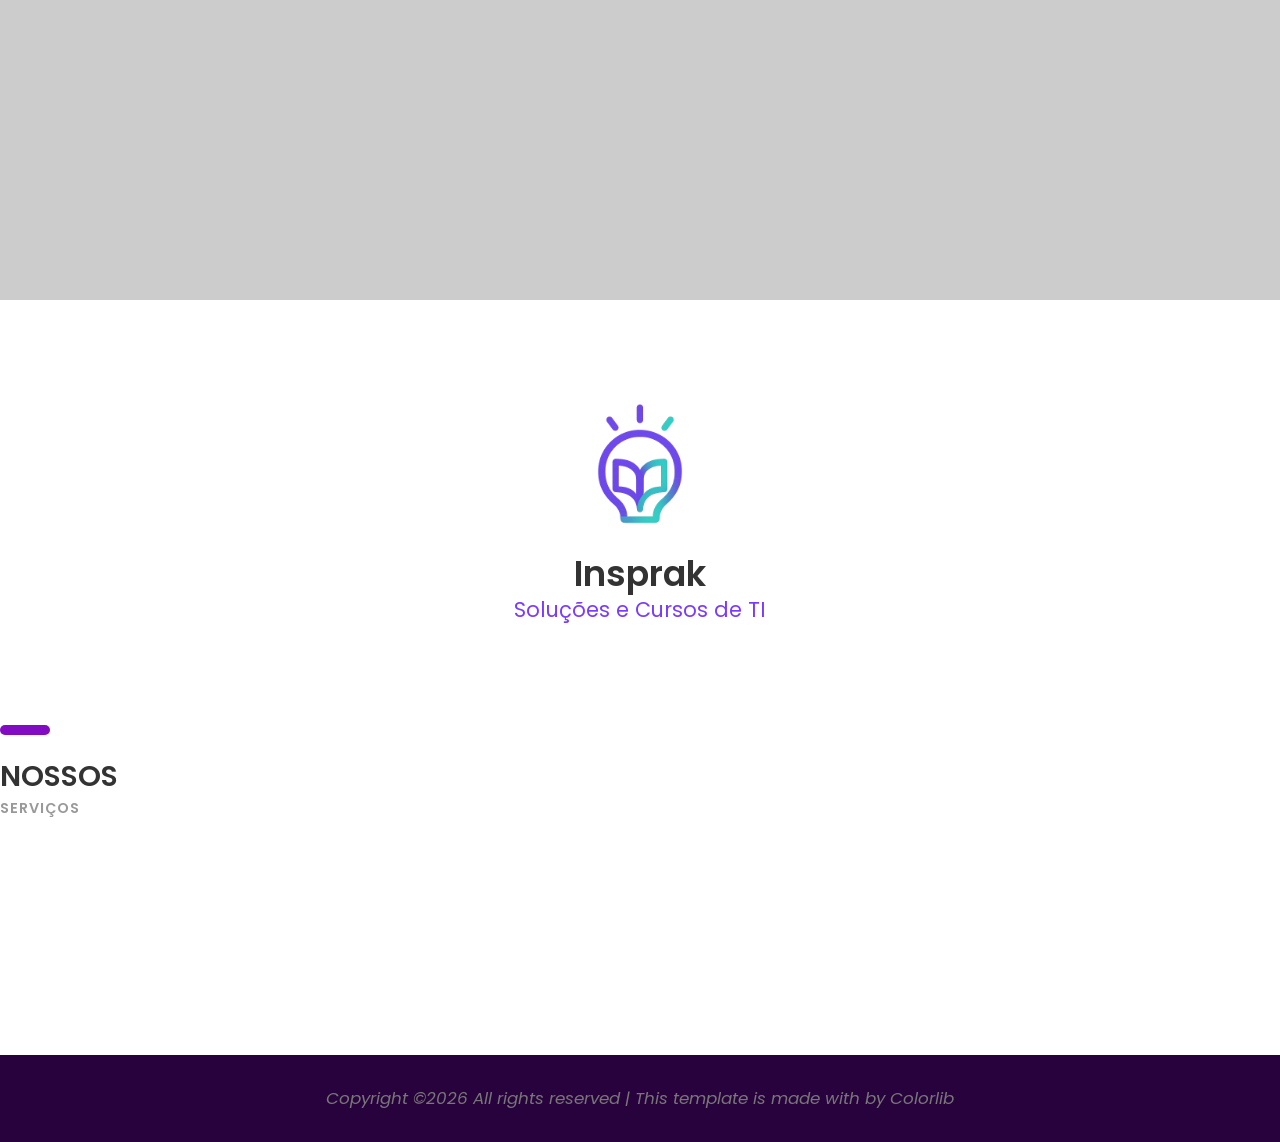
==== index.html @ a5f720f3 "Update index.html" ====
<!DOCTYPE HTML>
<html lang="en">
<head>
	<!-- Event snippet for Website traffic conversion page -->
<script>
  gtag('event', 'conversion', {'send_to': 'AW-1036144168/9g76CKjMibsYEKicie4D'});
</script>

	<!-- Google tag (gtag.js) -->
<script async src="https://www.googletagmanager.com/gtag/js?id=AW-1036144168"></script>
<script>
  window.dataLayer = window.dataLayer || [];
  function gtag(){dataLayer.push(arguments);}
  gtag('js', new Date());

  gtag('config', 'AW-1036144168');
</script>
	<title>Insprak</title>
	<meta http-equiv="X-UA-Compatible" content="IE=edge">
    <meta name="viewport" content="width=device-width, initial-scale=1">
	<meta charset="UTF-8">
	
	
	<!-- Font -->
	
	<link href="https://fonts.googleapis.com/css?family=Poppins:400,500,600,700%7CAllura" rel="stylesheet">
	
	<!-- Stylesheets -->
	
	<link href="common-css/bootstrap.css" rel="stylesheet">
	
	<link href="common-css/ionicons.css" rel="stylesheet">
	
	<link href="common-css/fluidbox.min.css" rel="stylesheet">
	
	<link href="01-cv-portfolio/css/styles.css" rel="stylesheet">
	
	<link href="01-cv-portfolio/css/responsive.css" rel="stylesheet">
	
</head>
<body>
	
	<header>
		<div class="container">
			
			
			<!--<a class="downlad-btn" href=".pdf">Download CV</a>-->
		</div><!-- container -->
	</header>
	
	
	<section class="intro-section">
		<div class="container">
			<div class="row">
				<div class="col-md-1 col-lg-2"></div>
				
				<div class="col-md-10 col-lg-8">
					<div class="intro">
						<br>
						<br>
						<br>
						<br>
						<br>
						 <div class="profile-img"><img src="images/logo.png" alt=""></div> 
						<h2><b>Insprak</b></h2>
						<h4 class="font-yellow">Soluções e Cursos de TI</h4>

						
						
			    	</div><!-- intro -->				 
				</div><!-- col-sm-8 -->
			</div><!-- row -->
		</div><!-- container -->
	</section><!-- intro-section -->
	
	 
	
	<section class="about-section section">
		<div class="container">
			
			<div class="row">
				<div class="col-sm-4">
					<div class="heading">
						<h3><b>NOSSOS</b></h3>
						<h6 class="font-lite-black"><b>SERVIÇOS</b></h6>
					</div> 
				</div><!-- col-sm-4 -->
				<div class="col-sm-8">
					<div class="row">
						<div class="col-sm-6 col-md-6 col-lg-3">
							<a href="https://www.insprak.com.br/cursos" target="_blank"><i class="ion-android-laptop"></i></a>
						</div><!-- col-sm-6-->
						
						<div class="col-sm-6 col-md-6 col-lg-3">
							<a href="https://www.insprak.com.br/books" target="_blank"><i class="ion-ios-book">
						</div><!-- col-sm-6-->
						
						<div class="col-sm-6 col-md-6 col-lg-3">
							<a href="https://www.insprak.com.br/cursos" target="_blank"><i class="ion-android-laptop"></i></a>
						</div><!-- col-sm-6-->

						<div class="col-sm-6 col-md-6 col-lg-3">
							<a href="https://www.insprak.com.br/cursos" target="_blank"><i class="ion-android-laptop"></i></a>
						</div><!-- col-sm-6-->
					
					</div><!-- row -->
				</div><!-- col-sm-8 -->
			</div><!-- row -->
		
		</div><!-- container -->
	</section><!-- about-section -->
	
	  
	
	 
	
	
	
	<footer>
		<p class="copyright">
			<!-- Link back to Colorlib can't be removed. Template is licensed under CC BY 3.0. -->
Copyright &copy;<script>document.write(new Date().getFullYear());</script> All rights reserved | This template is made with <i class="ion-heart" aria-hidden="true"></i> by <a href="https://colorlib.com" target="_blank">Colorlib</a>
<!-- Link back to Colorlib can't be removed. Template is licensed under CC BY 3.0. -->
		</p>


	</footer>
	
	
	<!-- SCIPTS -->
	
	<script src="common-js/jquery-3.2.1.min.js"></script>
	
	<script src="common-js/tether.min.js"></script>
	
	<script src="common-js/bootstrap.js"></script>
	
	<script src="common-js/isotope.pkgd.min.js"></script>
	
	<script src="common-js/jquery.waypoints.min.js"></script>
	
	<script src="common-js/progressbar.min.js"></script>
	
	<script src="common-js/jquery.fluidbox.min.js"></script>
	
	<script src="common-js/scripts.js"></script>
	
</body>
</html>
---- 01-cv-portfolio/css/styles.css ----
/*
====================================================

* 	[Master Stylesheet]
	
	Theme Name :  
	Version    :  
	Author     :  
	Author URI :  

====================================================

	TOC
	
	1. PRIMARY STYLES
	2. COMMONS FOR PAGE DESIGN
	3. HEADER
	4. INTRO SECTION
	5. PORFOLIO SECTION
	6. ABOUT SECTION
	7. EXPERIENCE SECTION
	8. EDUCATION SECTION
	9. COUNTER SECTION
	10. FOOTER

====================================================


/* ---------------------------------
1. PRIMARY STYLES
--------------------------------- */

html{ font-size: 100%; height: 100%; overflow-x: hidden; margin: 0px;  padding: 0px; touch-action: manipulation; }


body{ font-size: 16px; font-family: 'Poppins', serif; width: 100%; height: 100%; margin: 0; font-weight: 400;
	-webkit-font-smoothing: antialiased; -moz-osx-font-smoothing: grayscale; word-wrap: break-word; 
	color: #333; }

h1, h2, h3, h4, h5, h6, p, a, ul, span, li, img, inpot, button{ margin: 0; padding: 0; }

h1,h2,h3,h4,h5,h6{ line-height: 1.5; font-weight: inherit; }

h1,h2,h3{ font-family: 'Poppins', cursive; }

p{ line-height: 1.6; font-size: 1.05em; font-weight: 400; color: #777; }

h1{ font-size: 4em; line-height: 1; }
h2{ font-size: 2.2em; line-height: 1.1; }
h3{ font-size: 1.8em; }
h4{ font-size: 1.3em; }
h5{ font-size: 1em; }
h6{ font-size: .9em; letter-spacing: 1px; }

a, button{ display: inline-block; text-decoration: none; color: inherit; line-height: 1; 
	-webkit-transition: all .25s ease-in-out; transition: all .25s ease-in-out; }

a:focus, a:active, a:hover,
button:focus, button:active, button:hover,
a b.light-color:hover{ text-decoration: none; color: #820cc2; }

b{ font-weight: 600; }

img{ width: 100%; }

li{ list-style: none; display: inline-block; }

span{ display: inline-block; }

button{ outline: 0; border: 0; background: none; cursor: pointer; }

.icon{ font-size: 1.1em; display: inline-block; line-height: inherit; }

[class^="icon-"]:before, [class*=" icon-"]:before{ line-height: inherit; }

b.max-bold{ font-weight: 700; }



/* ---------------------------------
2. COMMONS FOR PAGE DESIGN
--------------------------------- */

.section{ padding: 100px 0 50px; }

.section .heading{ margin-bottom: 60px; }

.section .heading:before{ content:''; height: 10px; width: 50px; border-radius: 5px;
	margin-bottom: 20px; display: block; background: #820cc2; }
	
.margin-t-10{ margin-top: 10px; }

.margin-b-30{ margin-bottom: 30px; }
.margin-b-50{ margin-bottom: 50px; }

.margin-tb-30{ margin-top: 30px; margin-bottom: 30px; }

.font-yellow{ color: #7A3BFE; }

.font-semi-white{ color: #ddd; }

.font-lite-black{ color: #999; }


/* ---------------------------------
3. HEADER
--------------------------------- */

header{ position: absolute; top: 30px; left: 0; right: 0; z-index: 100; }

header .heading-wrapper{ border-radius: 5px; padding: 30px 40px 20px; background: #736375; color: #fff; }

header .info{ margin-bottom: 10px; }

header .info .icon{ float: left; font-size: 30px; }

header .info .right-area{ margin-left: 45px; }

header .downlad-btn{ padding: 15px 30px; border-radius: 4px; float: right; margin-top: 30px;
	box-shadow: inset 0 0px 4px rgba(0,0,0,.3); background: #495fc2; color: #fff; 
	-webkit-transition: all .2s ease; transition: all .2s ease; }

header .downlad-btn:hover{ -webkit-transform: translateY(-4px); transform: translateY(-4px); }


/* ---------------------------------
4. INTRO SECTION
--------------------------------- */

.intro-section{ padding-top: 200px; position: relative; background-size: cover; 
	z-index: 1;background-image: url(../../images/slider-1-1920x1080.jpg); }

.intro-section:before{ content:''; z-index: -1; position: absolute; top: 0; bottom: 0; left: 0; 
	right: 0; background: rgba(0,0,0, .2); }
	
.intro-section:after{ content: ''; position: absolute; bottom: 0; left: 0; right: 0;
	height: 150px; z-index: -1; background: #fff; }

.intro{ padding: 0 20px; margin-top: 100px; text-align: center; background: #fff; }

.intro .profile-img{ height: 200px; width: 200px; border-radius: 100px; margin: 0 auto; 
	overflow: hidden; position: relative; top: -100px; margin-bottom: -70px;  }

.intro .information > li{ display: block; margin: 5px 0; }

.intro .social-icons > li > a{ height: 35px; line-height: 35px; width: 35px; border-radius: 20px; 
	overflow: hidden; z-index: 1; position: relative; margin: 0 5px 5px; background: #887392; color: #fff; }

.intro .social-icons > li > a:after{ content: ''; position: absolute; bottom: 0; left: 0; right: 0;
	top: 0; z-index: -1; border-radius: 20px; background: #820cc2; 
	-webkit-transition: all .2s ease; transition: all .2s ease;
	-webkit-transform: scale(0); transform: scale(0); }

.intro .social-icons > li > a:hover:after{ -webkit-transform: scale(1); transform: scale(1); }


/* ---------------------------------
5. PORFOLIO SECTION
--------------------------------- */

.portfolio-section{ padding-bottom: 0; }

.portfolio-section .portfolioFilter{ margin-top: 60px; color: #666; }

.portfolio-section .portfolioFilter a{ margin: 10px 10px 0 0; }

.portfolio-section .portfolioFilter a.current{  color: #820cc2; }

.portfolio-section .portfolioContainer{ margin-left: -15px; margin-right: -15px; }

.portfolio-section .p-item{ width: 33.333%; padding: 0 7.5px 0px; margin-top: 15px; }

.portfolio-section .p-item a{ display: inline; }

.portfolio-section .p-item.p-item-2 .img:first-child{ float: left; width: 50%; padding-right: 7.5px; }

.portfolio-section .p-item.p-item-2 .img:last-child{ float: right; width: 50%; padding-left: 7.5px; }


/* ---------------------------------
6. ABOUT SECTION
--------------------------------- */

.radial-progress{ position: relative; max-width: 200px; margin: 0 auto; }

.radial-progress .progressbar-text{ font-size: 2.2em; font-weight: 500; 
	padding-bottom: 25px!important; color: #333!important; }

.radial-progress .progressbar-text:after{ content:'%'; }

.radial-progress .progress-title{ position: absolute; top: 50%; left: 50%; width: 100%;
	letter-spacing: 0; text-align: center; transform: translate(-50%, 15px); color: #777; }

	

/* ---------------------------------
7. EXPERIENCE SECTION
--------------------------------- */

.experience-section{ background: #28023D; color: #fff; }

.experience .list > li{ display: block; position: relative; margin-bottom: 10px; padding-left: 20px; }

.experience .list > li:before{ content: ''; position: absolute; top: 50%; left: 0; height: 10px; 
	width: 10px; margin-top: -5px; display: block; border-radius: 10px; border: 2px solid #fff; }

	
/* ---------------------------------
8. EDUCATION SECTION
--------------------------------- */

.education-wrapper{ position: relative; }

.education-wrapper:after{ content:''; position: absolute; top: 8px; bottom: 0; left: -51px;
	width: 2px; background: #ccc; }

.education-wrapper .education{ position: relative; }

.education-wrapper .education:after{ content:''; position: absolute; top: 8px; left: -58px; width: 16px; 
	height: 16px; border-radius: 10px; z-index: 1;
	box-shadow: 0 0 0 8px rgba(255,171,0, .4); background: #7A3BFE; }
	
	
/* ---------------------------------
9. COUNTER SECTION
--------------------------------- */

.counter-section{ position: relative; padding: 100px 0 70px; background-size: cover; z-index: 1; 
	background-image: url(../../images/slider-2-1920x600.jpg); color: #fff; }

.counter-section:after{ content:''; z-index: -1; position: absolute; top: 0; bottom: 0; left: 0; 
	right: 0; background: rgba(0,0,0, .2); }

.counter{ position: relative; }
	
.counter .title{ text-align: right; margin-right: 130px; }

.counter .desc{ position: absolute; bottom: 4px; right: 0px; width: 110px; }


/* RADIAL PREOGRESS SECTION */


.radial-progress{ position: relative; max-width: 200px; margin: 0 auto; }

.radial-progress .progressbar-text{ font-size: 2.2em; font-weight: 500; 
	padding-bottom: 25px!important; color: #333!important; }

.radial-progress .progressbar-text:after{ content:'%'; }

.radial-progress .progress-title{ position: absolute; top: 50%; left: 50%; width: 100%;
	letter-spacing: 0; text-align: center; transform: translate(-50%, 15px); color: #777; }

	
	
/* ---------------------------------
10. FOOTER
--------------------------------- */

.copyright{ text-align: center; padding: 30px 0; background: #28023D; }
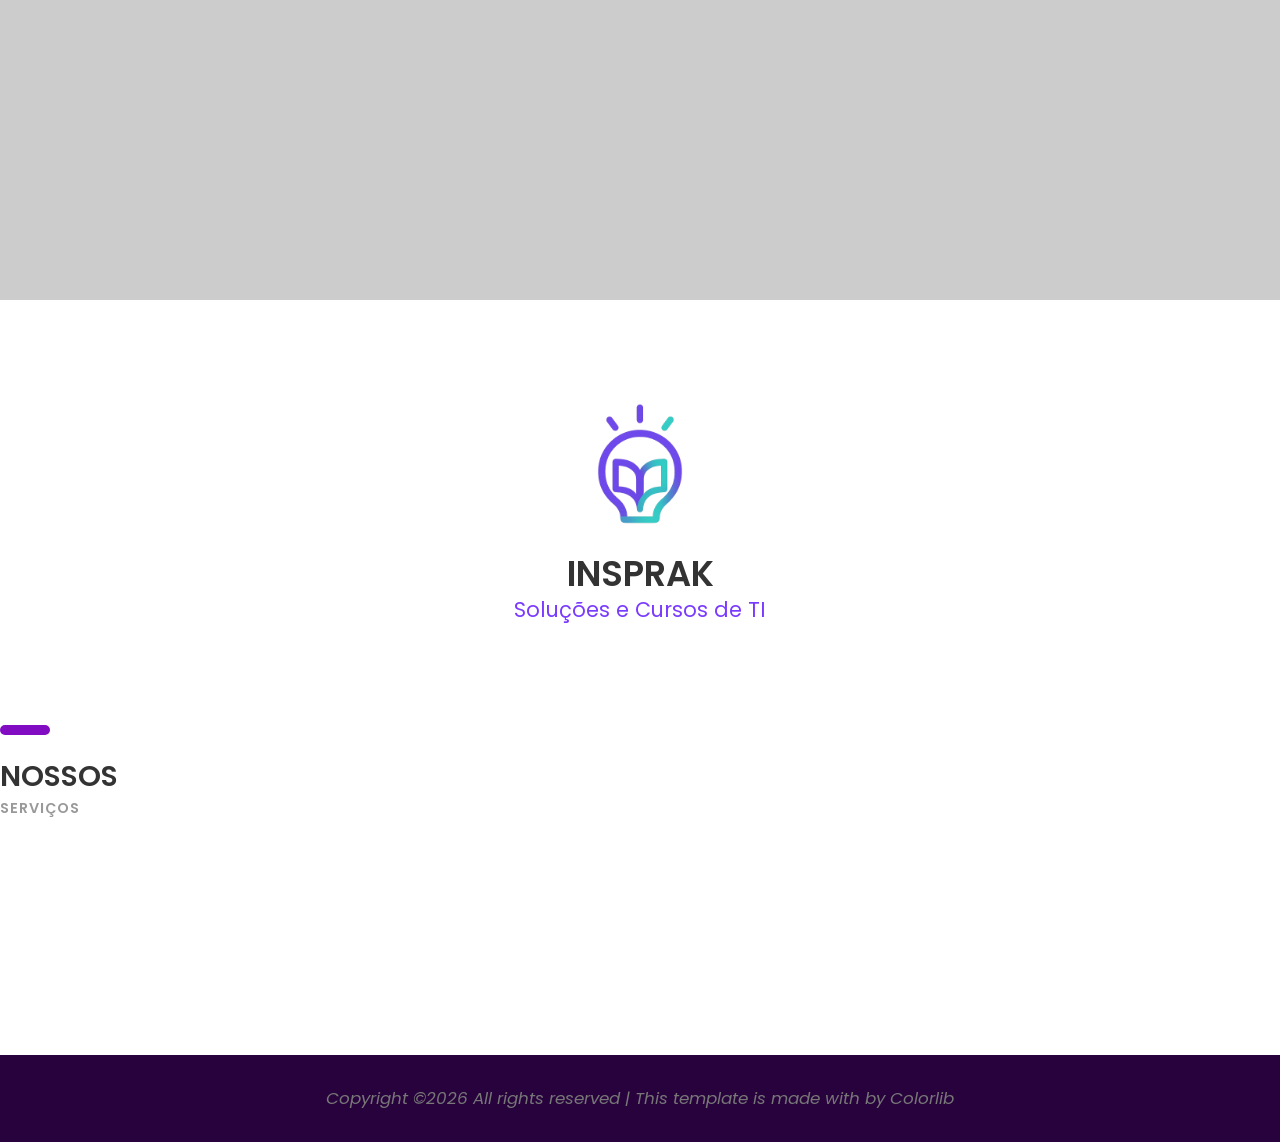
==== commit 1d93cf21: "Update index.html" ====
--- a/index.html
+++ b/index.html
@@ -62,7 +62,7 @@
 						<br>
 						<br>
 						 <div class="profile-img"><img src="images/logo.png" alt=""></div> 
-						<h2><b>Insprak</b></h2>
+						<h2><b>INSPRAK</b></h2>
 						<h4 class="font-yellow">Soluções e Cursos de TI</h4>
 
 						
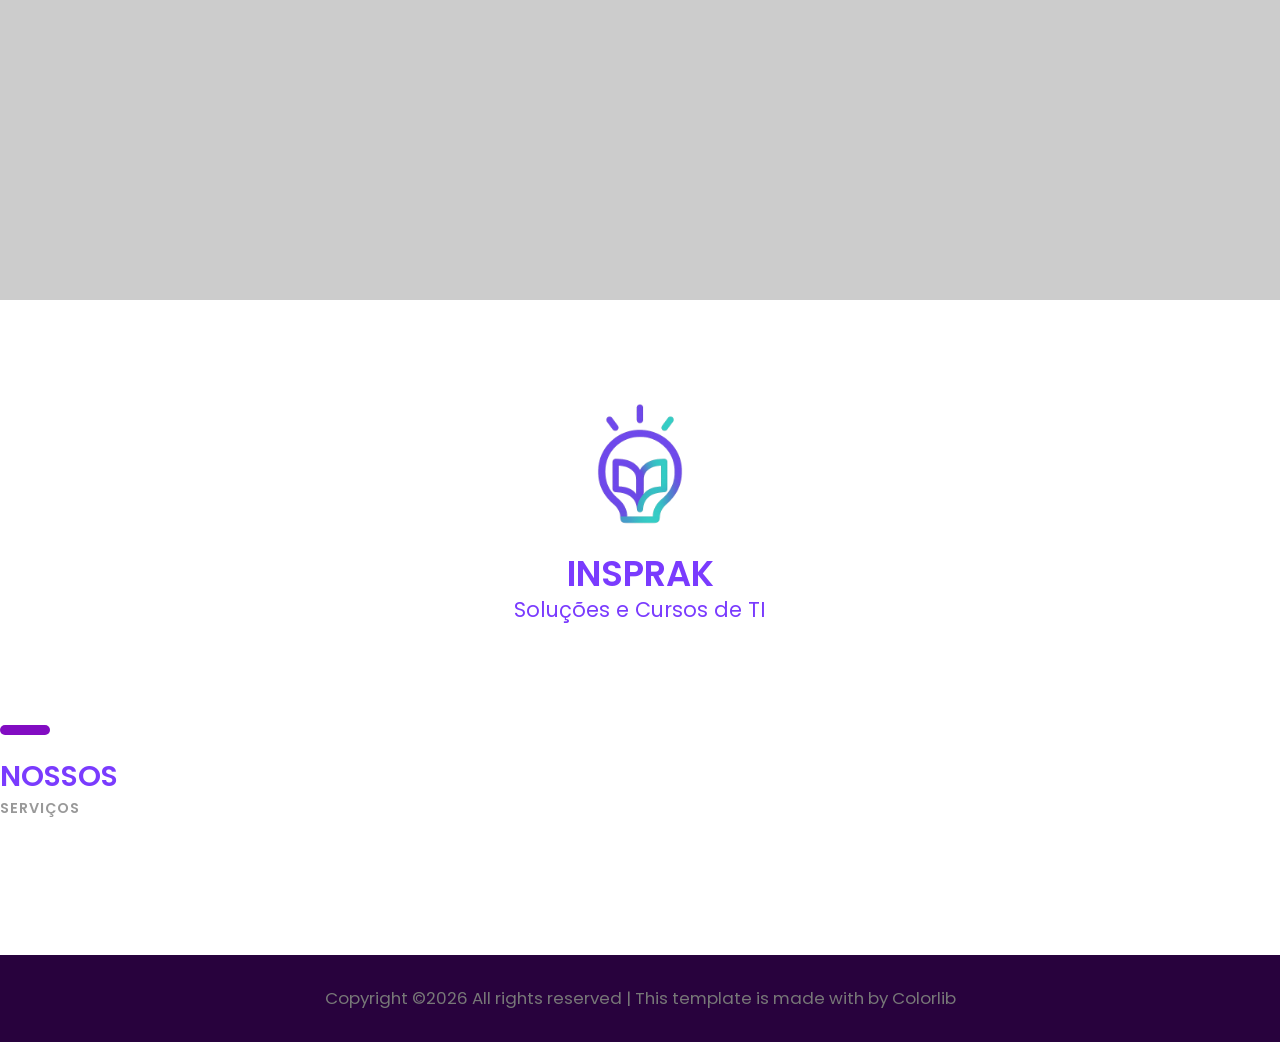
==== commit e6146a74: "Update index.html" ====
--- a/index.html
+++ b/index.html
@@ -87,22 +87,10 @@
 				</div><!-- col-sm-4 -->
 				<div class="col-sm-8">
 					<div class="row">
-						<div class="col-sm-6 col-md-6 col-lg-3">
-							<a href="https://www.insprak.com.br/cursos" target="_blank"><i class="ion-android-laptop"></i></a>
-						</div><!-- col-sm-6-->
-						
-						<div class="col-sm-6 col-md-6 col-lg-3">
-							<a href="https://www.insprak.com.br/books" target="_blank"><i class="ion-ios-book">
-						</div><!-- col-sm-6-->
-						
-						<div class="col-sm-6 col-md-6 col-lg-3">
-							<a href="https://www.insprak.com.br/cursos" target="_blank"><i class="ion-android-laptop"></i></a>
-						</div><!-- col-sm-6-->
-
-						<div class="col-sm-6 col-md-6 col-lg-3">
-							<a href="https://www.insprak.com.br/cursos" target="_blank"><i class="ion-android-laptop"></i></a>
-						</div><!-- col-sm-6-->
-					
+						<ul class="social-icons font-icons">
+							<li><a href="https://www.insprak.com.br/cursos" target="_blank"><i class="ion-android-laptop"></i></a></li>
+							<li><a href="https://www.insprak.com.br/books" target="_blank"><i class="ion-ios-book"></i></a></li>
+						</ul>						  
 					</div><!-- row -->
 				</div><!-- col-sm-8 -->
 			</div><!-- row -->
--- a/01-cv-portfolio/css/styles.css
+++ b/01-cv-portfolio/css/styles.css
@@ -42,7 +42,7 @@
 
 h1,h2,h3,h4,h5,h6{ line-height: 1.5; font-weight: inherit; }
 
-h1,h2,h3{ font-family: 'Poppins', cursive; }
+h1,h2,h3{ font-family: 'Poppins', cursive; color: #7A3BFE;}
 
 p{ line-height: 1.6; font-size: 1.05em; font-weight: 400; color: #777; }
 
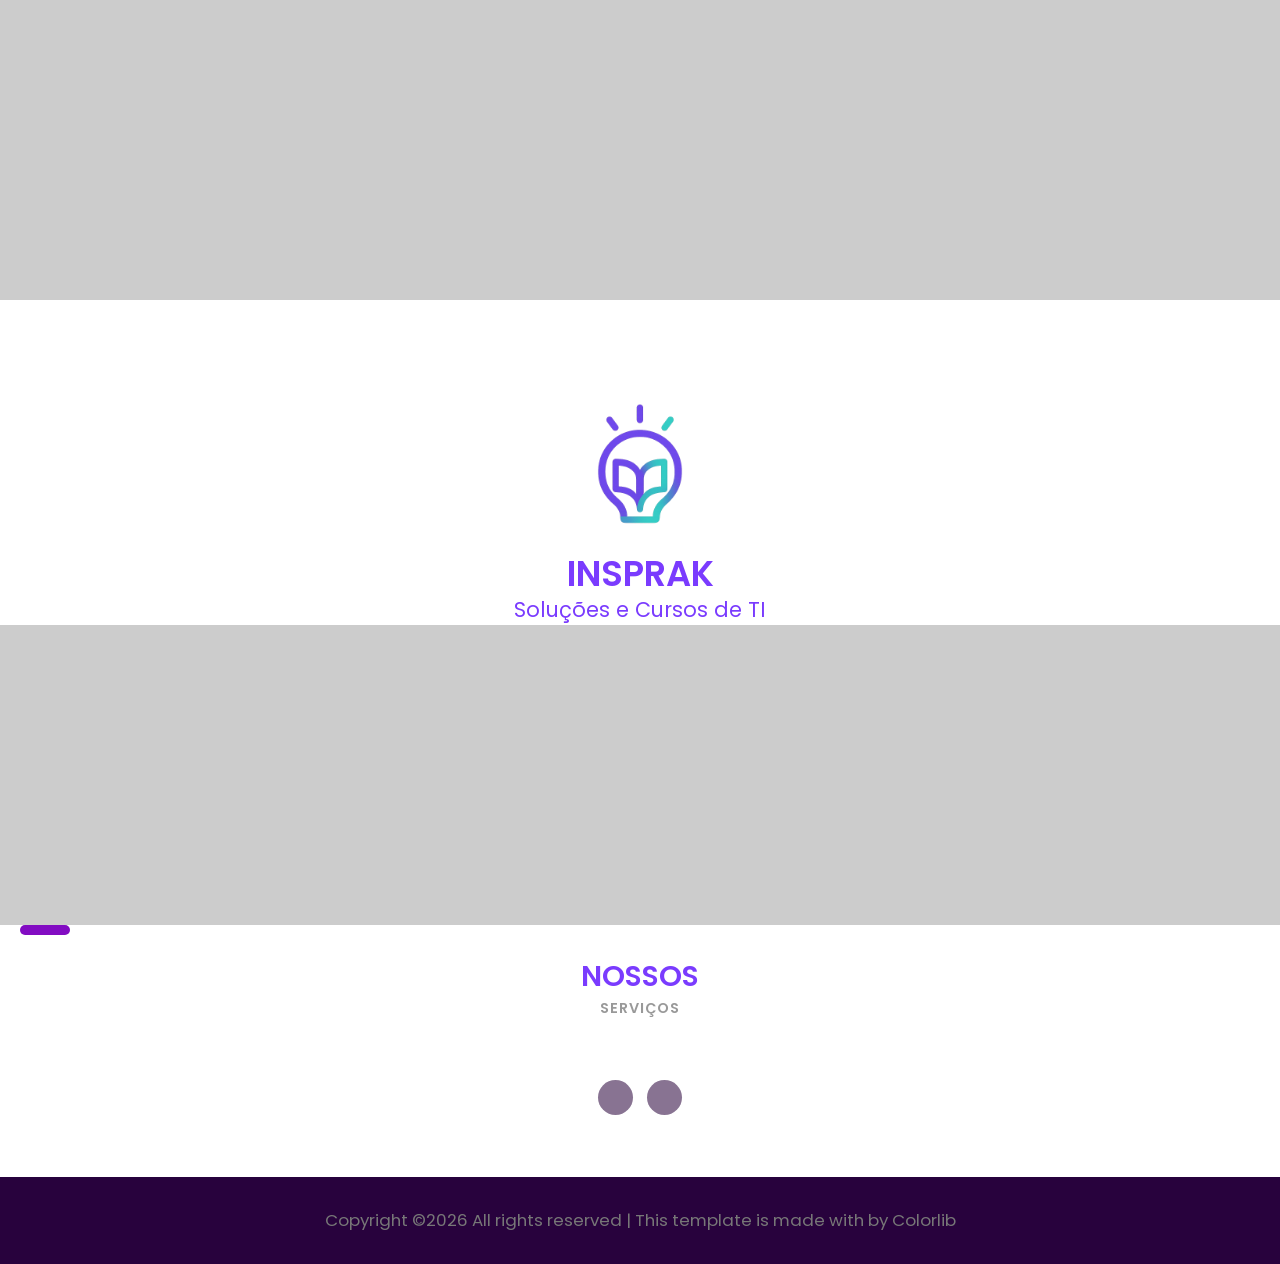
==== commit 020c5cee: "Update index.html" ====
--- a/index.html
+++ b/index.html
@@ -75,10 +75,10 @@
 	
 	 
 	
-	<section class="about-section section">
+	<section class="intro-section section">
 		<div class="container">
 			
-			<div class="row">
+			<div class="intro">
 				<div class="col-sm-4">
 					<div class="heading">
 						<h3><b>NOSSOS</b></h3>
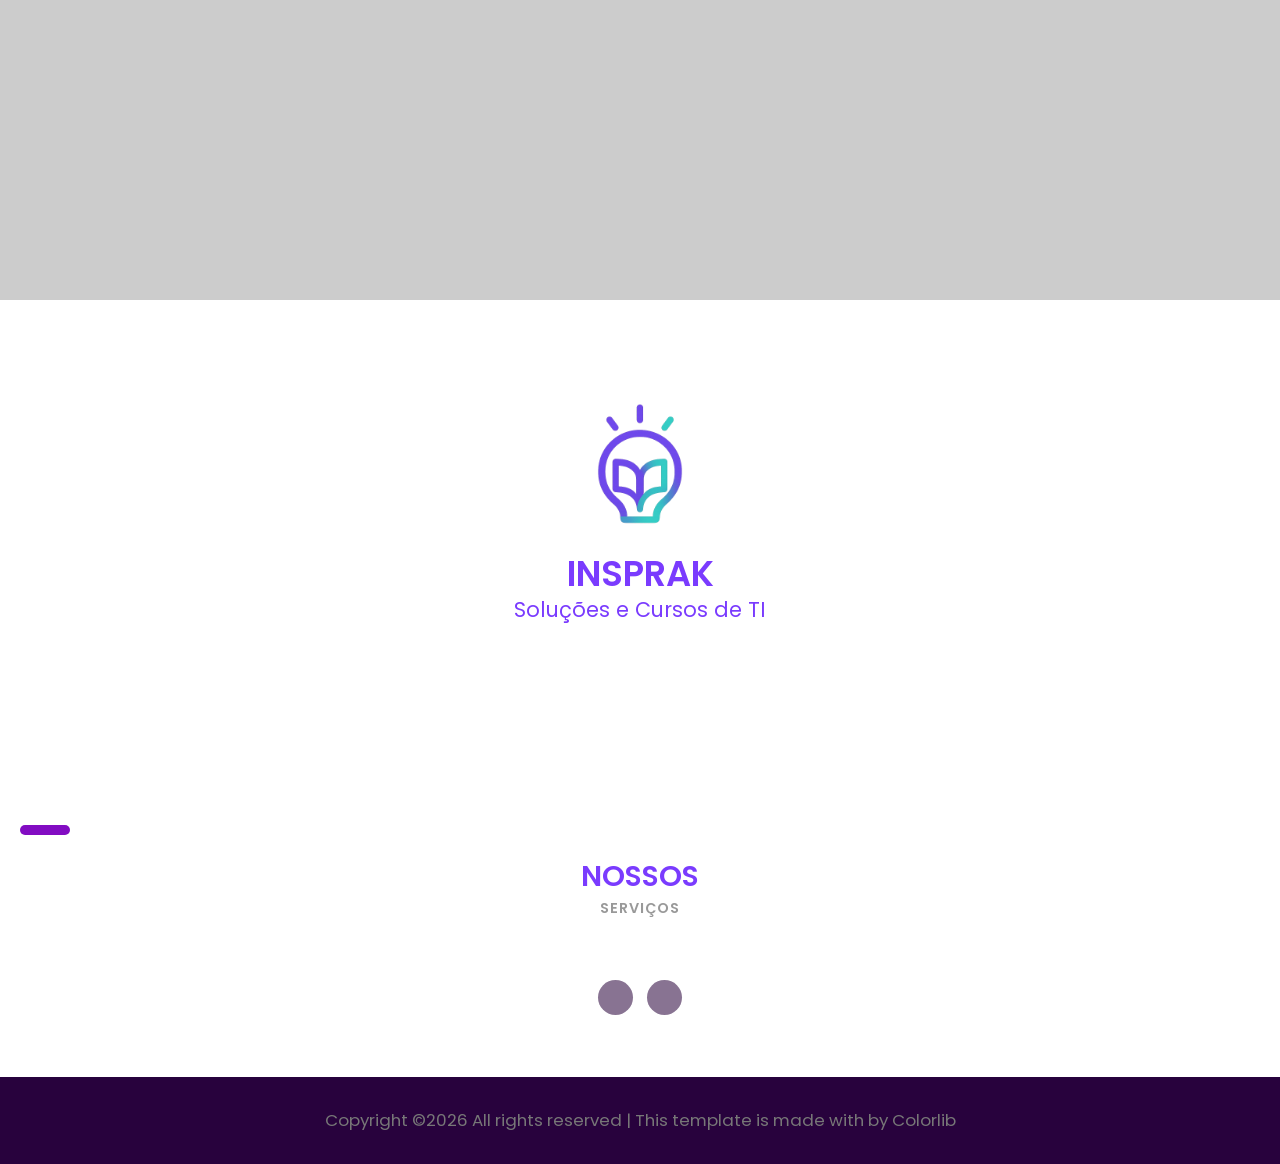
==== commit 8dd7b154: "Update index.html" ====
--- a/index.html
+++ b/index.html
@@ -75,7 +75,7 @@
 	
 	 
 	
-	<section class="intro-section section">
+	<section class="section">
 		<div class="container">
 			
 			<div class="intro">
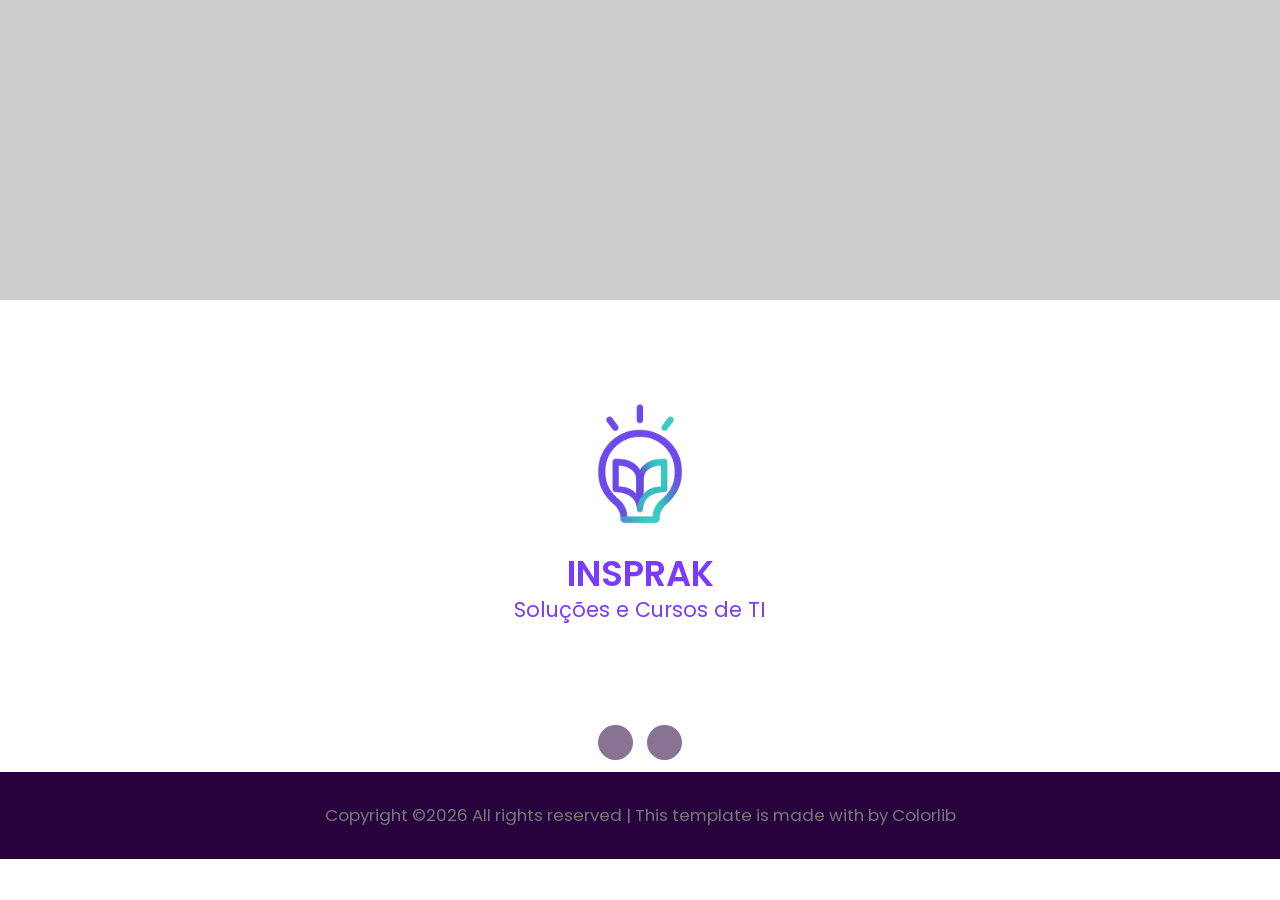
==== commit 7d6ec9d7: "Update index.html" ====
--- a/index.html
+++ b/index.html
@@ -64,8 +64,14 @@
 						 <div class="profile-img"><img src="images/logo.png" alt=""></div> 
 						<h2><b>INSPRAK</b></h2>
 						<h4 class="font-yellow">Soluções e Cursos de TI</h4>
-
-						
+						<br>
+						<br>
+						<br>
+						<br>
+						<ul class="social-icons font-icons">
+							<li><a href="https://www.insprak.com.br/cursos" target="_blank"><i class="ion-android-laptop"></i></a></li>
+							<li><a href="https://www.insprak.com.br/books" target="_blank"><i class="ion-ios-book"></i></a></li>
+						</ul>	
 						
 			    	</div><!-- intro -->				 
 				</div><!-- col-sm-8 -->
@@ -73,37 +79,7 @@
 		</div><!-- container -->
 	</section><!-- intro-section -->
 	
-	 
-	
-	<section class="section">
-		<div class="container">
-			
-			<div class="intro">
-				<div class="col-sm-4">
-					<div class="heading">
-						<h3><b>NOSSOS</b></h3>
-						<h6 class="font-lite-black"><b>SERVIÇOS</b></h6>
-					</div> 
-				</div><!-- col-sm-4 -->
-				<div class="col-sm-8">
-					<div class="row">
-						<ul class="social-icons font-icons">
-							<li><a href="https://www.insprak.com.br/cursos" target="_blank"><i class="ion-android-laptop"></i></a></li>
-							<li><a href="https://www.insprak.com.br/books" target="_blank"><i class="ion-ios-book"></i></a></li>
-						</ul>						  
-					</div><!-- row -->
-				</div><!-- col-sm-8 -->
-			</div><!-- row -->
-		
-		</div><!-- container -->
-	</section><!-- about-section -->
-	
 	  
-	
-	 
-	
-	
-	
 	<footer>
 		<p class="copyright">
 			<!-- Link back to Colorlib can't be removed. Template is licensed under CC BY 3.0. -->
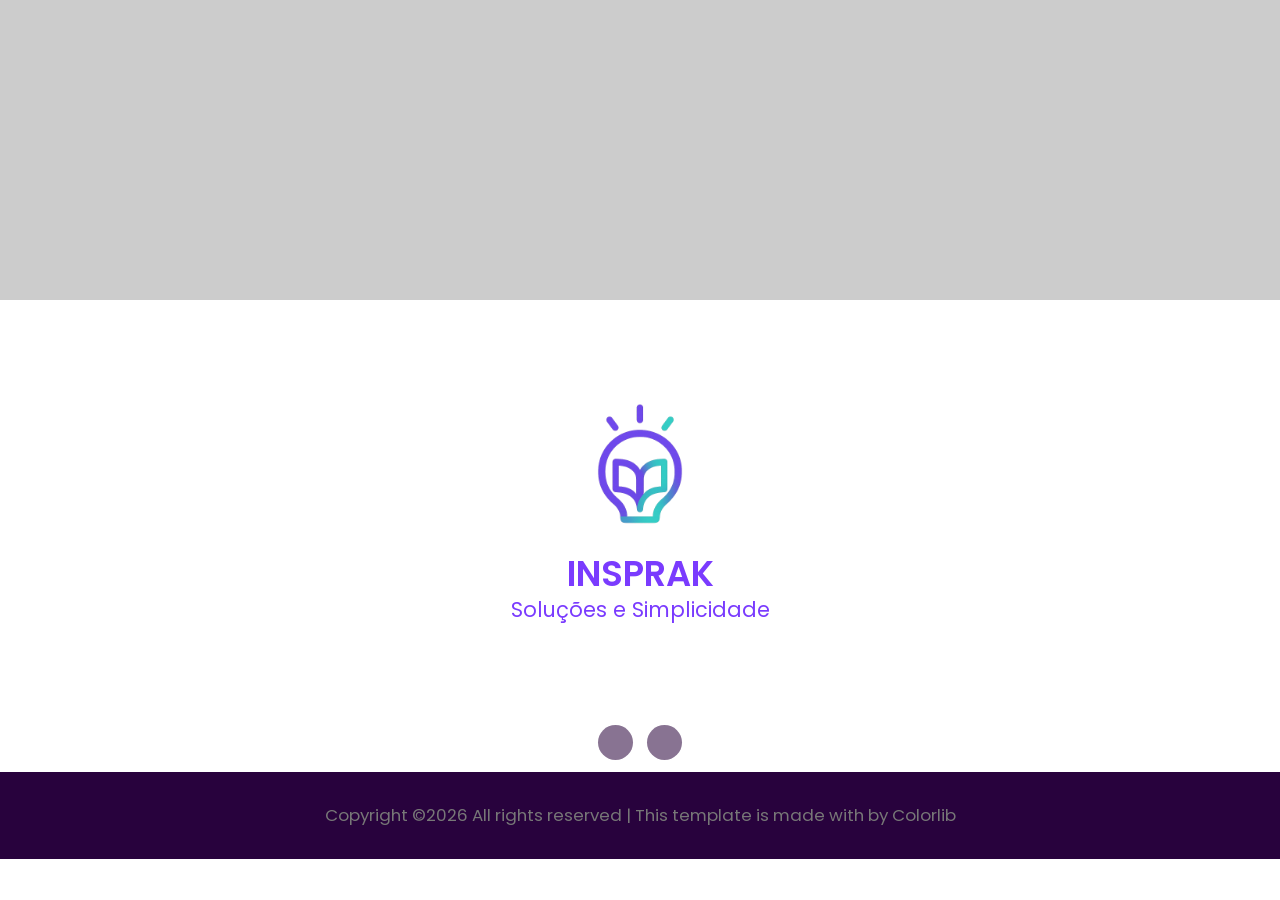
==== commit 46a1b609: "Update index.html" ====
--- a/index.html
+++ b/index.html
@@ -63,7 +63,7 @@
 						<br>
 						 <div class="profile-img"><img src="images/logo.png" alt=""></div> 
 						<h2><b>INSPRAK</b></h2>
-						<h4 class="font-yellow">Soluções e Cursos de TI</h4>
+						<h4 class="font-yellow">Soluções e Simplicidade</h4>
 						<br>
 						<br>
 						<br>
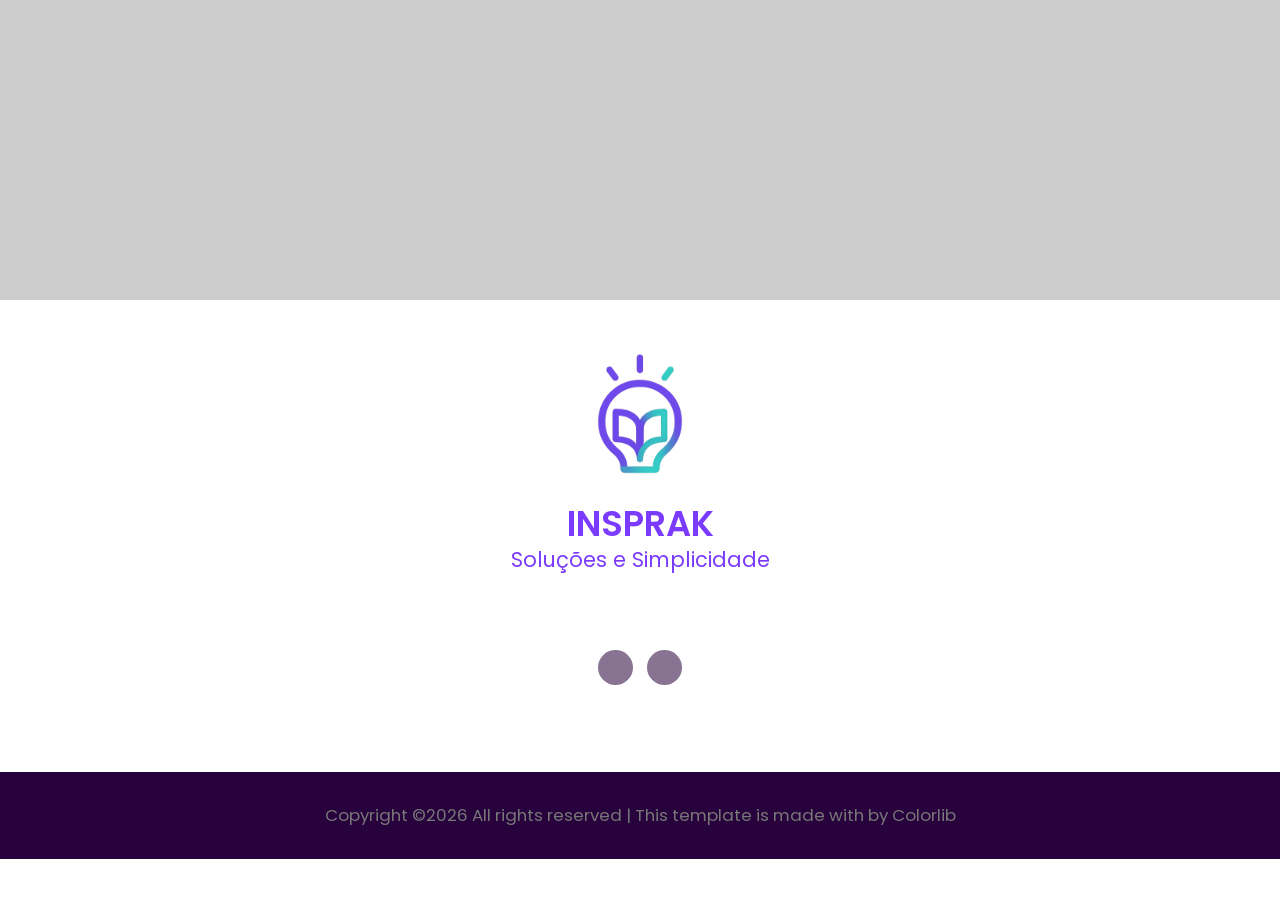
==== commit 6e02d397: "Update index.html" ====
--- a/index.html
+++ b/index.html
@@ -59,20 +59,20 @@
 						<br>
 						<br>
 						<br>
-						<br>
-						<br>
+
 						 <div class="profile-img"><img src="images/logo.png" alt=""></div> 
 						<h2><b>INSPRAK</b></h2>
 						<h4 class="font-yellow">Soluções e Simplicidade</h4>
-						<br>
-						<br>
+						<br> 
 						<br>
 						<br>
 						<ul class="social-icons font-icons">
 							<li><a href="https://www.insprak.com.br/cursos" target="_blank"><i class="ion-android-laptop"></i></a></li>
 							<li><a href="https://www.insprak.com.br/books" target="_blank"><i class="ion-ios-book"></i></a></li>
 						</ul>	
-						
+						<br>
+						<br>
+						<br>
 			    	</div><!-- intro -->				 
 				</div><!-- col-sm-8 -->
 			</div><!-- row -->
